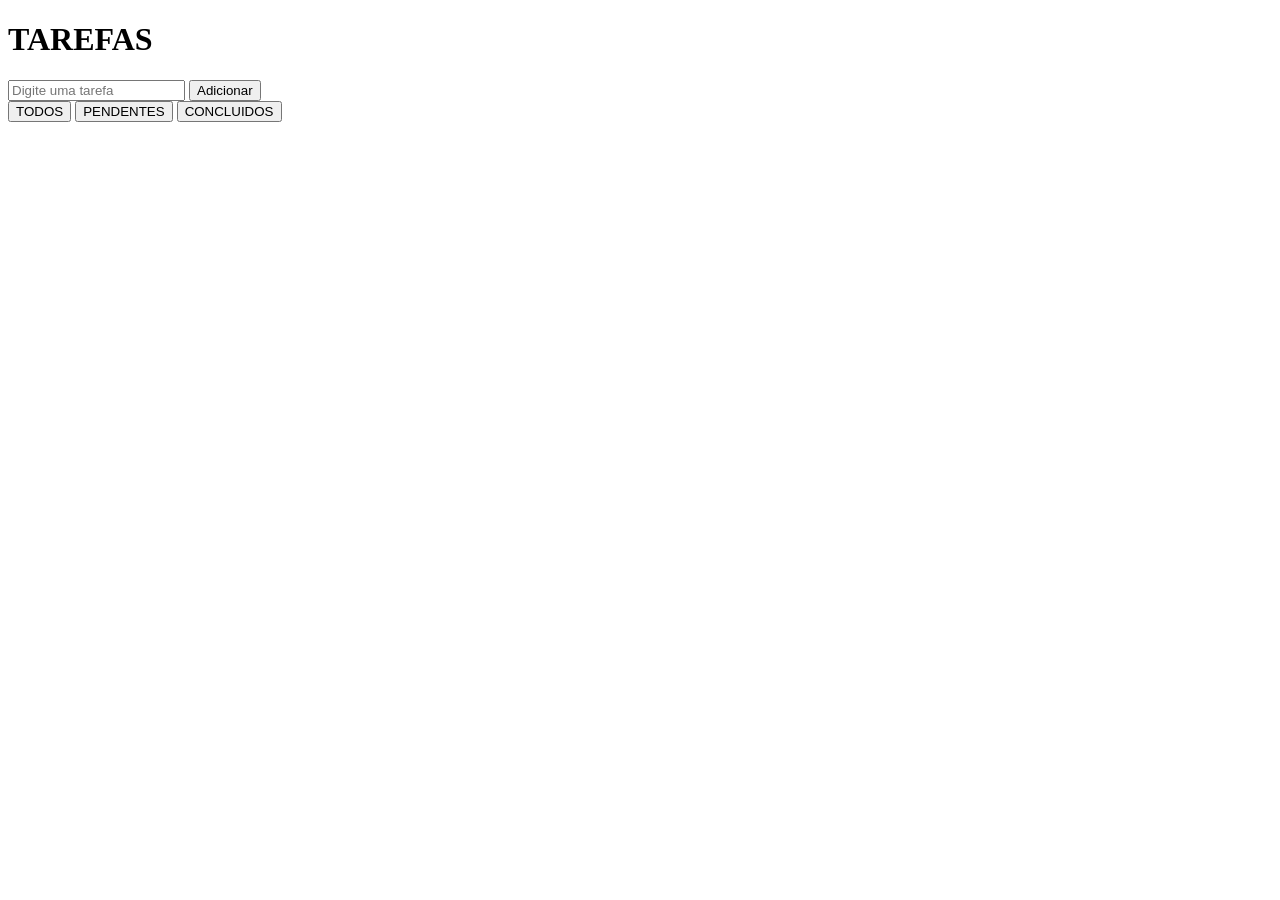
==== public/index.html @ d4b4bda8 "organizando pastas e inserindo dados HTML" ====
<!DOCTYPE html>
<html lang="en">
<head>
    <meta charset="UTF-8">
    <meta name="viewport" content="width=device-width, initial-scale=1.0">
    <title>Document</title>
</head>
<body>
    
<main>
    <h1>TAREFAS</h1>

    <input id="tarefa" type="text" placeholder="Digite uma tarefa">
    <button id="adicionar">Adicionar</button>

    <div id="filtros">
        <button id="todos">TODOS</button>
        <button id="pendentes">PENDENTES</button>
        <button id="concluidos">CONCLUIDOS</button>
    </div>

    <ul id="listarTarefas"></ul>

    <p id="contador"></p>

    <script type="module" src="../src/JS/main.js"></script>
</main>

</body>
</html>
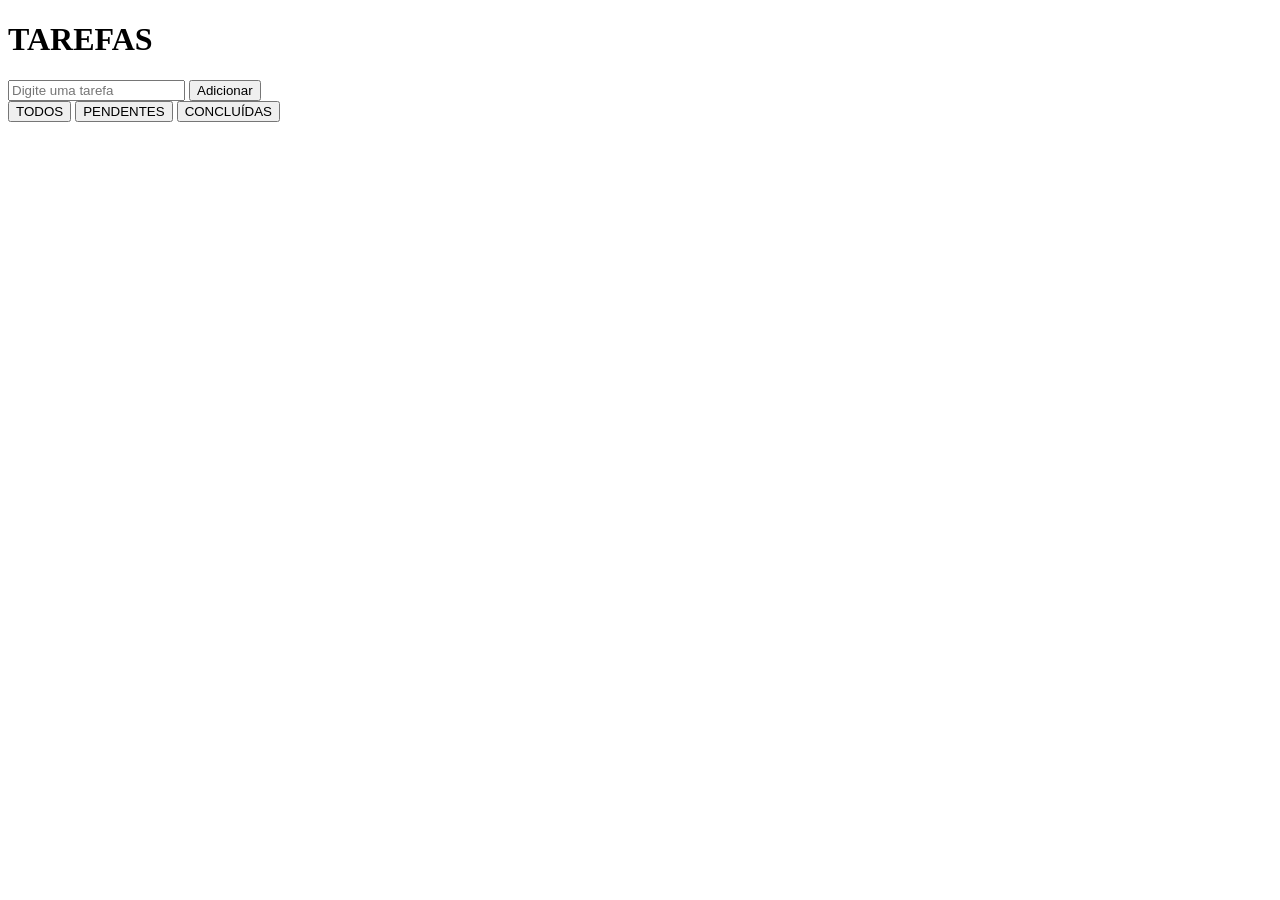
==== commit cd7d5c95: "adicionando sistema de filtros ['TODOS', 'PENDENTES', 'CONCLUIDAS']" ====
--- a/public/index.html
+++ b/public/index.html
@@ -3,7 +3,10 @@
 <head>
     <meta charset="UTF-8">
     <meta name="viewport" content="width=device-width, initial-scale=1.0">
-    <title>Document</title>
+    <title>To Do List</title>
+
+    <link rel="stylesheet" href="../src/css/style.css">
+    
 </head>
 <body>
     
@@ -16,10 +19,10 @@
     <div id="filtros">
         <button id="todos">TODOS</button>
         <button id="pendentes">PENDENTES</button>
-        <button id="concluidos">CONCLUIDOS</button>
+        <button id="concluidos">CONCLUÍDAS</button>
     </div>
 
-    <ul id="listarTarefas"></ul>
+    <ul id="listaTarefas"></ul>
 
     <p id="contador"></p>
 
--- a/src/css/style.css
+++ b/src/css/style.css
@@ -0,0 +1 @@
+@import url("tarefaConcluida.css");
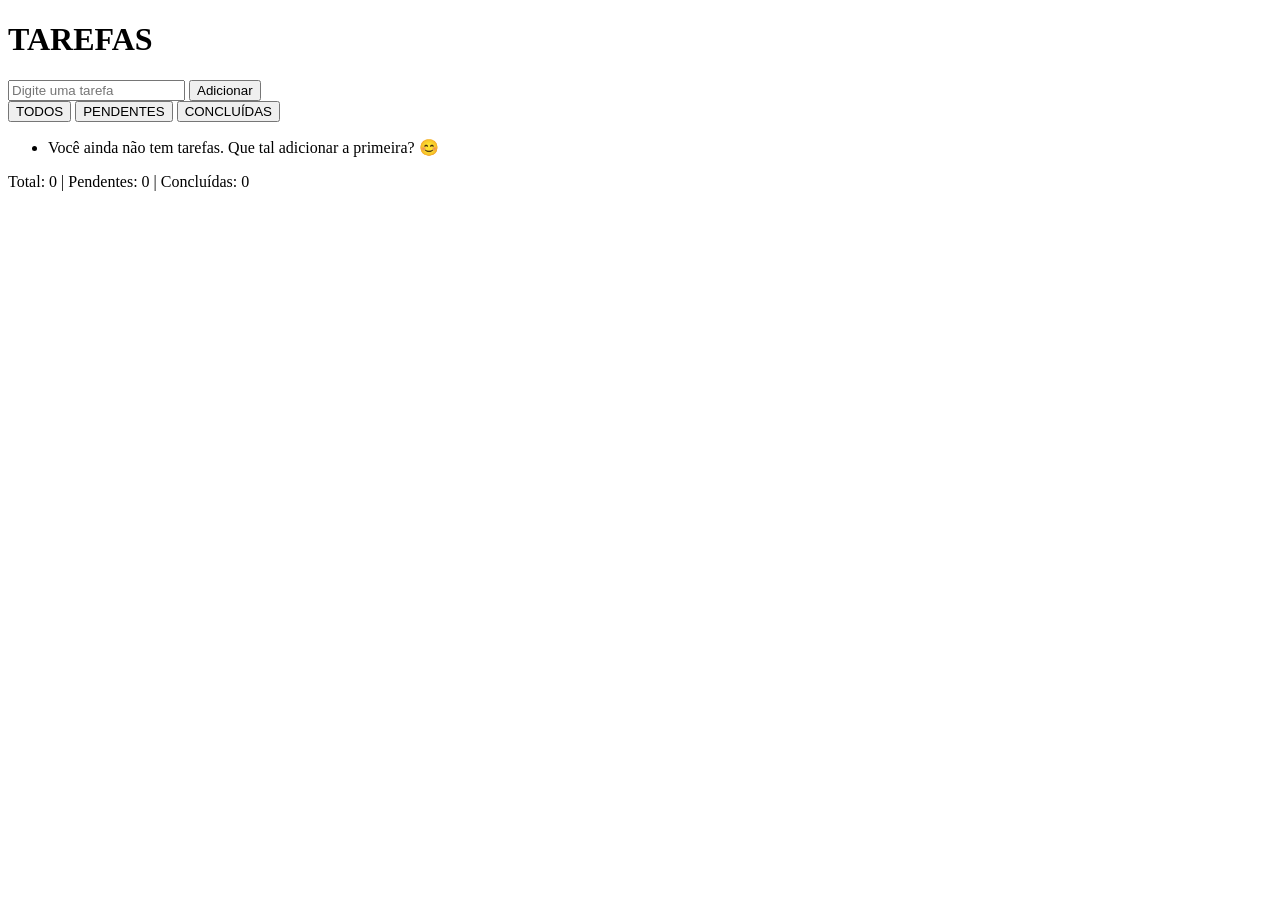
==== commit 9aa2b5b5: "adicionei sistema mensagem convite para criar nova tarefa" ====
--- a/public/index.html
+++ b/public/index.html
@@ -22,6 +22,8 @@
         <button id="concluidos">CONCLUÍDAS</button>
     </div>
 
+    <p id="mensagem"></p>
+
     <ul id="listaTarefas"></ul>
 
     <p id="contador"></p>
